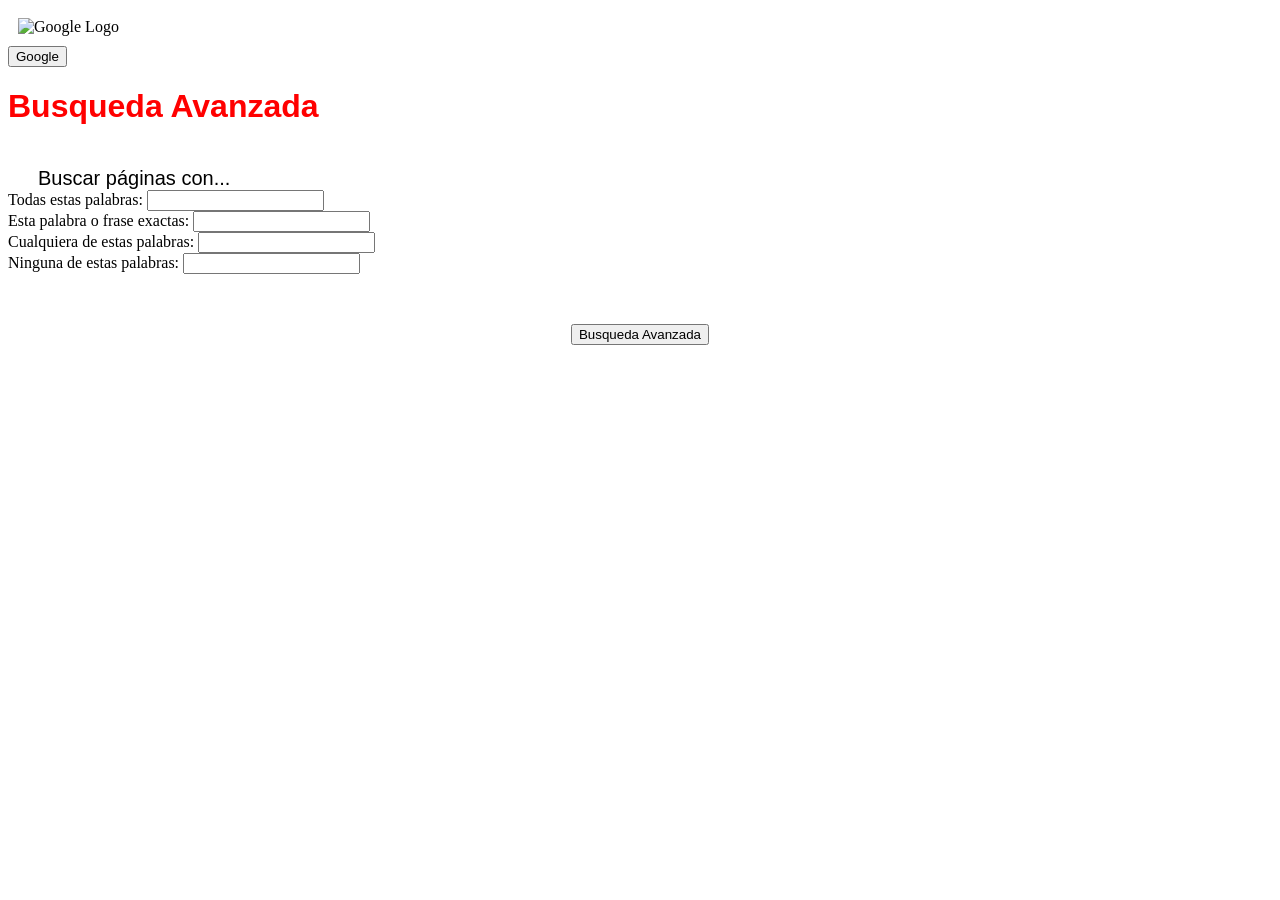
==== index1.html @ 2049b47f "index1" ====
<!DOCTYPE html>
<html>
    <head>
        <title>Busqueda Avanzada</title>
        <link rel="stylesheet" href="index_estilo.css">
    </head>
    <body>
        <img style="margin: 10px;" src="logo-Google.png" alt="Google Logo" width="75">
        <div id="derecha">
            <div id="espacio2">
                <a href="index.html">
                    <input type="submit" value="Google">
                </a>
            </div>
        </div>
        <div id="avanzado">
            <h1 style="color: red; font-family: Arial, sans-serif, Helvetica;">Busqueda Avanzada</h1>
        </div>
        <div id="linea"></div>
        <div style="padding-top: 20px;margin-left: 30px ;">
            <h0 style="font-family:Arial, sans-serif, Helvetica; font-size: 20px;">Buscar páginas con...</h0>
        </div>    
        <div>
            <form action="https://google.com/search">
                <div id="separar">
                    <h0 class="texto" id="todo">Todas estas palabras:</h0>
                    <input class="cuadros" type="text" name="as_q">
                </div>
                <div id="separar">
                    <h0 class="texto" id="exacto">Esta palabra o frase exactas:</h0>
                    <input class="cuadros" type="text" name="as_epq">
                </div>
                <div id="separar">
                    <h0 class="texto" id="cualquiera">Cualquiera de estas palabras:</h0>
                    <input class="cuadros" type="text" name="as_oq">
                </div>
                <div id="separar">
                    <h0 class="texto" id="ninguna">Ninguna de estas palabras:</h0>
                    <input class="cuadros" type="text" name="as_eq">
                </div>
                <center style="margin-top: 50px;">
                    <input id="busca_avanzada" type="submit" value="Busqueda Avanzada">
                </center>
            </form>
        </div>
    </body>
</html>
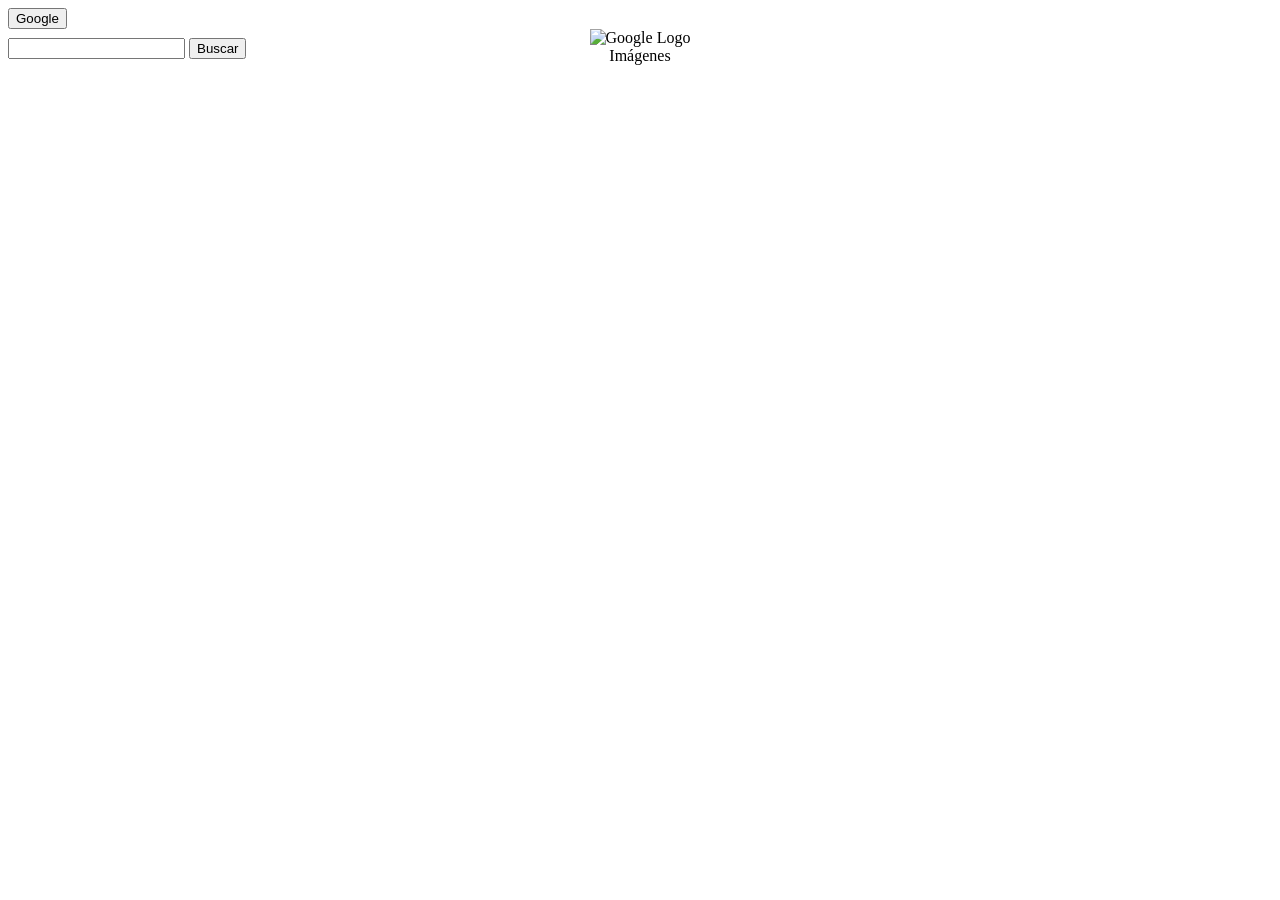
==== commit 5e85d3b7: "index1" ====
--- a/index1.html
+++ b/index1.html
@@ -1,46 +1,29 @@
 <!DOCTYPE html>
 <html>
     <head>
-        <title>Busqueda Avanzada</title>
+        <title>Google Imagenes</title>
         <link rel="stylesheet" href="index_estilo.css">
     </head>
     <body>
-        <img style="margin: 10px;" src="logo-Google.png" alt="Google Logo" width="75">
         <div id="derecha">
-            <div id="espacio2">
+            <div id="espacio">
                 <a href="index.html">
                     <input type="submit" value="Google">
                 </a>
             </div>
         </div>
-        <div id="avanzado">
-            <h1 style="color: red; font-family: Arial, sans-serif, Helvetica;">Busqueda Avanzada</h1>
-        </div>
-        <div id="linea"></div>
-        <div style="padding-top: 20px;margin-left: 30px ;">
-            <h0 style="font-family:Arial, sans-serif, Helvetica; font-size: 20px;">Buscar páginas con...</h0>
-        </div>    
-        <div>
-            <form action="https://google.com/search">
-                <div id="separar">
-                    <h0 class="texto" id="todo">Todas estas palabras:</h0>
-                    <input class="cuadros" type="text" name="as_q">
+        <center id="center">
+            <img id="img_logo" src="logo-Google.png" alt="Google Logo">
+            <div id="imgs_posicion">
+                <h0 id="imgs">Imágenes</h0>
+            </div>
+        </center>
+        <div id="centro" style="margin-top: -27px;">
+            <form action="https://images.google.com/images">
+                <div id="buscador">
+                    <input id="cuadro" type="text" name="q">
+                    <input id="busca" type="submit" value="Buscar">
                 </div>
-                <div id="separar">
-                    <h0 class="texto" id="exacto">Esta palabra o frase exactas:</h0>
-                    <input class="cuadros" type="text" name="as_epq">
-                </div>
-                <div id="separar">
-                    <h0 class="texto" id="cualquiera">Cualquiera de estas palabras:</h0>
-                    <input class="cuadros" type="text" name="as_oq">
-                </div>
-                <div id="separar">
-                    <h0 class="texto" id="ninguna">Ninguna de estas palabras:</h0>
-                    <input class="cuadros" type="text" name="as_eq">
-                </div>
-                <center style="margin-top: 50px;">
-                    <input id="busca_avanzada" type="submit" value="Busqueda Avanzada">
-                </center>
             </form>
         </div>
     </body>
